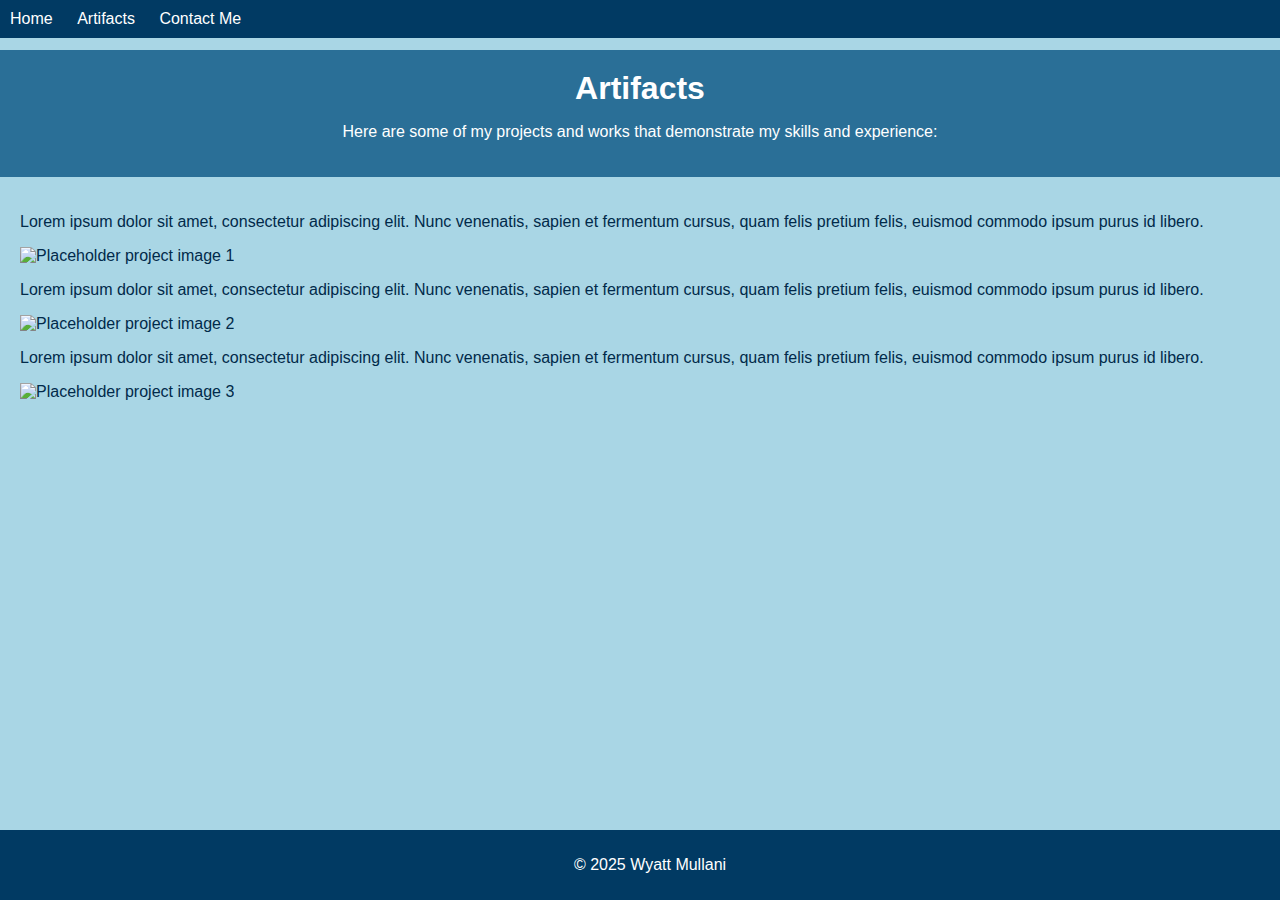
==== artifacts.html @ eeabd798 "Add files via upload" ====
<!DOCTYPE html>
<html lang="en">
<head>
    <meta charset="UTF-8">
    <meta name="viewport" content="width=device-width, initial-scale=1.0">
    <title>Wyatt Mullani's Portfolio - Artifacts</title>
    <link rel="stylesheet" href="styles.css">
</head>
<body>
    <!-- Global Navigation -->
    <nav>
        <ul>
            <li><a href="index.html">Home</a></li>
            <li><a href="artifacts.html">Artifacts</a></li>
            <li><a href="contact.html">Contact Me</a></li>
        </ul>
    </nav>

    <header>
        <h1>Artifacts</h1>
        <p>Here are some of my projects and works that demonstrate my skills and experience:</p>
    </header>

    <section id="projects">
        <p>Lorem ipsum dolor sit amet, consectetur adipiscing elit. Nunc venenatis, sapien et fermentum cursus, quam felis pretium felis, euismod commodo ipsum purus id libero.</p>
        <img src="https://th.bing.com/th/id/OIP.TM6VpozU9e76CskdTpUGcQHaE8?w=274&h=183&c=7&r=0&o=5&dpr=1.5&pid=1.7" alt="Placeholder project image 1">

        <p>Lorem ipsum dolor sit amet, consectetur adipiscing elit. Nunc venenatis, sapien et fermentum cursus, quam felis pretium felis, euismod commodo ipsum purus id libero.</p>
        <img src="https://th.bing.com/th/id/OIP.l0faa3W1Tc0_cPy2jxPYQAHaEK?w=326&h=183&c=7&r=0&o=5&dpr=1.5&pid=1.7" alt="Placeholder project image 2">

        <p>Lorem ipsum dolor sit amet, consectetur adipiscing elit. Nunc venenatis, sapien et fermentum cursus, quam felis pretium felis, euismod commodo ipsum purus id libero.</p>
        <img src="https://th.bing.com/th/id/OIP.pZk7iXE7l2je8w7xlA3sAwHaHa?w=155&h=181&c=7&r=0&o=5&dpr=1.5&pid=1.7" alt="Placeholder project image 3">
    </section>

    <footer>
        <p>© 2025 Wyatt Mullani</p>
    </footer>
</body>
</html>
---- styles.css ----
/* Define Color Palette */
:root {
    --prussian-blue: #012a4aff;
    --indigo-dye: #013a63ff;
    --indigo-dye-2: #01497cff;
    --indigo-dye-3: #014f86ff;
    --ucla-blue: #2a6f97ff;
    --cerulean: #2c7da0ff;
    --air-force-blue: #468fafff;
    --air-superiority-blue: #61a5c2ff;
    --sky-blue: #89c2d9ff;
    --light-blue: #a9d6e5ff;

    /* Gradient Definitions */
    --gradient-top: linear-gradient(0deg, #012a4aff, #013a63ff, #01497cff, #014f86ff, #2a6f97ff, #2c7da0ff, #468fafff, #61a5c2ff, #89c2d9ff, #a9d6e5ff);
    --gradient-right: linear-gradient(90deg, #012a4aff, #013a63ff, #01497cff, #014f86ff, #2a6f97ff, #2c7da0ff, #468fafff, #61a5c2ff, #89c2d9ff, #a9d6e5ff);
    --gradient-bottom: linear-gradient(180deg, #012a4aff, #013a63ff, #01497cff, #014f86ff, #2a6f97ff, #2c7da0ff, #468fafff, #61a5c2ff, #89c2d9ff, #a9d6e5ff);
    --gradient-left: linear-gradient(270deg, #012a4aff, #013a63ff, #01497cff, #014f86ff, #2a6f97ff, #2c7da0ff, #468fafff, #61a5c2ff, #89c2d9ff, #a9d6e5ff);
    --gradient-top-right: linear-gradient(45deg, #012a4aff, #013a63ff, #01497cff, #014f86ff, #2a6f97ff, #2c7da0ff, #468fafff, #61a5c2ff, #89c2d9ff, #a9d6e5ff);
    --gradient-bottom-right: linear-gradient(135deg, #012a4aff, #013a63ff, #01497cff, #014f86ff, #2a6f97ff, #2c7da0ff, #468fafff, #61a5c2ff, #89c2d9ff, #a9d6e5ff);
    --gradient-top-left: linear-gradient(225deg, #012a4aff, #013a63ff, #01497cff, #014f86ff, #2a6f97ff, #2c7da0ff, #468fafff, #61a5c2ff, #89c2d9ff, #a9d6e5ff);
    --gradient-bottom-left: linear-gradient(315deg, #012a4aff, #013a63ff, #01497cff, #014f86ff, #2a6f97ff, #2c7da0ff, #468fafff, #61a5c2ff, #89c2d9ff, #a9d6e5ff);
    --gradient-radial: radial-gradient(#012a4aff, #013a63ff, #01497cff, #014f86ff, #2a6f97ff, #2c7da0ff, #468fafff, #61a5c2ff, #89c2d9ff, #a9d6e5ff);
}

/* General styling for the pages */
body {
    font-family: Arial, sans-serif;
    margin: 0;
    padding: 0;
    background-color: var(--light-blue);
    color: var(--prussian-blue);
    padding-bottom: 60px; /* Ensures footer doesn't overlap content */
}

nav {
    background-color: var(--indigo-dye);
    padding: 10px;
    position: fixed;
    top: 0;
    width: 100%;
    z-index: 100; /* Keeps the nav above other content */
}

nav ul {
    list-style-type: none;
    padding: 0;
    margin: 0;
}

nav ul li {
    display: inline;
    margin-right: 20px;
}

nav a {
    color: white;
    text-decoration: none;
}

header {
    background-color: var(--ucla-blue);
    color: white;
    padding: 20px;
    text-align: center;
    margin-top: 50px; /* Prevents header from being hidden behind the fixed nav */
}

header h1 {
    margin: 0;
}

section {
    padding: 20px;
}

section#bio {
    background-color: white;
    margin: 20px 0;
    padding: 15px;
    border-radius: 8px;
}

footer {
    background-color: var(--indigo-dye);
    color: white;
    text-align: center;
    padding: 10px;
    position: fixed;
    width: 100%;
    bottom: 0;
    z-index: 100; /* Keeps the footer above other content */
}

/* Additional space to ensure the footer is not overlapped */
body {
    padding-bottom: 60px;
}

/* Bio Container */
.bio-container {
  display: flex;
  flex-direction: row-reverse;
  align-items: center;
  justify-content: center;
  gap: 120px;
  padding: 40px 10%; /* Adds space on the sides */
  max-width: 1200px; /* Limits the width of the whole bio section */
  margin: 0 auto; /* Centers the container on the page */
}

/* Bio Text */
.bio-text {
  flex: 1; /* Makes the bio text take up more space */
  max-width: 500px; /* Limits the width of the bio text box */
  text-align: left; /* Aligns the bio text to the left */
}

/* Bio Photo */
.bio-photo {
  flex: 1;
}

/* About Me Header */
.bio-text h2 {
  margin-bottom: 20px;
  text-align: center;
  width: 100%;
}

/* Bio Photo */
.bio-photo img {
  max-width: 100%;
  height: auto;
  border-radius: 8px;
}

/* Footer link styling */
footer a {
    color: white;
    text-decoration: none;
  }
  
  footer a:hover {
    text-decoration: underline;
  }  

  /* Skills Banner Section */
.skills-banner {
    background-color: #2a6f97;  /* Choose a color for the banner */
    padding: 20px 0;  /* Adjust the padding as needed */
    text-align: center;
  }
  
  .skills-container {
    display: flex;
    justify-content: center;
    align-items: center;
    flex-wrap: wrap;  /* Allow the icons to wrap if necessary */
    gap: 20px;  /* Space between icons */
  }
  
  .skill-icon {
    width: 50px;  /* Adjust the size of the icons */
    height: 50px;  /* Adjust the size of the icons */
    transition: transform 0.3s ease;
  }
  
  .skill-icon:hover {
    transform: scale(1.1);  /* Slightly increase the size of icons when hovered */
  }
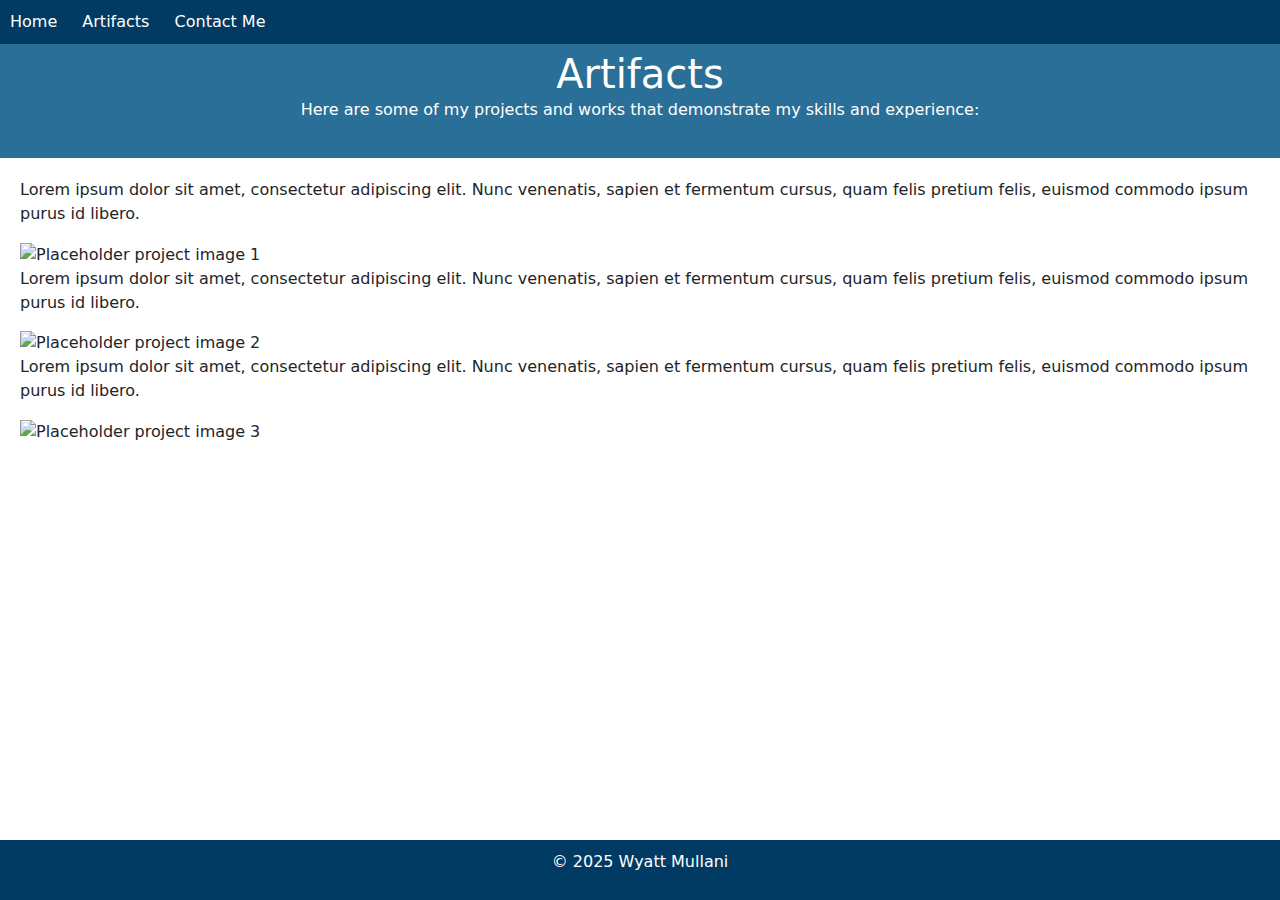
==== commit 8a28f946: "Add files via upload" ====
--- a/artifacts.html
+++ b/artifacts.html
@@ -5,6 +5,21 @@
     <meta name="viewport" content="width=device-width, initial-scale=1.0">
     <title>Wyatt Mullani's Portfolio - Artifacts</title>
     <link rel="stylesheet" href="styles.css">
+
+    <!-- Bootstrap CSS -->
+    <link
+        href="https://cdn.jsdelivr.net/npm/bootstrap@5.3.3/dist/css/bootstrap.min.css"
+        rel="stylesheet"
+        integrity="sha384-QWTKZyjpPEjISv5WaRU9OFeRpok6YctnYmDr5pNlyT2bRjXh0JMhjY6hW+ALEwIH"
+        crossorigin="anonymous"
+    >
+
+    <!-- Bootstrap JS Bundle (with Popper) -->
+    <script
+        src="https://cdn.jsdelivr.net/npm/bootstrap@5.3.3/dist/js/bootstrap.bundle.min.js"
+        integrity="sha384-YvpcrYf0tY3lHB60NNkmXc5s9fDVZyjU+IsYd2rGd2BkLom3hZIQ0CkCk6JRMzXM"
+        crossorigin="anonymous"
+    ></script>
 </head>
 <body>
     <!-- Global Navigation -->
@@ -23,13 +38,13 @@
 
     <section id="projects">
         <p>Lorem ipsum dolor sit amet, consectetur adipiscing elit. Nunc venenatis, sapien et fermentum cursus, quam felis pretium felis, euismod commodo ipsum purus id libero.</p>
-        <img src="https://th.bing.com/th/id/OIP.TM6VpozU9e76CskdTpUGcQHaE8?w=274&h=183&c=7&r=0&o=5&dpr=1.5&pid=1.7" alt="Placeholder project image 1">
+        <img src="https://th.bing.com/th/id/OIP.TM6VpozU9e76CskdTpUGcQHaE8?w=274&h=183&c=7&r=0&o=5&dpr=1.5&pid=1.7" alt="Placeholder project image 1" class="img-fluid">
 
         <p>Lorem ipsum dolor sit amet, consectetur adipiscing elit. Nunc venenatis, sapien et fermentum cursus, quam felis pretium felis, euismod commodo ipsum purus id libero.</p>
-        <img src="https://th.bing.com/th/id/OIP.l0faa3W1Tc0_cPy2jxPYQAHaEK?w=326&h=183&c=7&r=0&o=5&dpr=1.5&pid=1.7" alt="Placeholder project image 2">
+        <img src="https://th.bing.com/th/id/OIP.l0faa3W1Tc0_cPy2jxPYQAHaEK?w=326&h=183&c=7&r=0&o=5&dpr=1.5&pid=1.7" alt="Placeholder project image 2" class="img-fluid">
 
         <p>Lorem ipsum dolor sit amet, consectetur adipiscing elit. Nunc venenatis, sapien et fermentum cursus, quam felis pretium felis, euismod commodo ipsum purus id libero.</p>
-        <img src="https://th.bing.com/th/id/OIP.pZk7iXE7l2je8w7xlA3sAwHaHa?w=155&h=181&c=7&r=0&o=5&dpr=1.5&pid=1.7" alt="Placeholder project image 3">
+        <img src="https://th.bing.com/th/id/OIP.pZk7iXE7l2je8w7xlA3sAwHaHa?w=155&h=181&c=7&r=0&o=5&dpr=1.5&pid=1.7" alt="Placeholder project image 3" class="img-fluid">
     </section>
 
     <footer>
--- a/styles.css
+++ b/styles.css
@@ -63,7 +63,7 @@
     color: white;
     padding: 20px;
     text-align: center;
-    margin-top: 50px; /* Prevents header from being hidden behind the fixed nav */
+    margin-top: 30px; /* Prevents header from being hidden behind the fixed nav */
 }
 
 header h1 {
@@ -109,6 +109,21 @@
   margin: 0 auto; /* Centers the container on the page */
 }
 
+.photo-container {
+    width: 300px;  /* Adjust as needed */
+    height: auto;  /* Keeps proportions */
+    display: flex;
+    justify-content: center;
+    align-items: center;
+}
+
+.photo-container img {
+    width: 100%;  /* Ensures it fills the container */
+    height: auto;
+    object-fit: contain;
+    border-radius: 10px;  /* Optional for rounded corners */
+}
+
 /* Bio Text */
 .bio-text {
   flex: 1; /* Makes the bio text take up more space */
@@ -128,13 +143,6 @@
   width: 100%;
 }
 
-/* Bio Photo */
-.bio-photo img {
-  max-width: 100%;
-  height: auto;
-  border-radius: 8px;
-}
-
 /* Footer link styling */
 footer a {
     color: white;
@@ -147,9 +155,10 @@
 
   /* Skills Banner Section */
 .skills-banner {
-    background-color: #2a6f97;  /* Choose a color for the banner */
+    background-color: white;  /* Choose a color for the banner */
     padding: 20px 0;  /* Adjust the padding as needed */
     text-align: center;
+    padding-bottom: 60px;  /* Adds space between the skills banner and the footer */
   }
   
   .skills-container {
@@ -157,7 +166,7 @@
     justify-content: center;
     align-items: center;
     flex-wrap: wrap;  /* Allow the icons to wrap if necessary */
-    gap: 20px;  /* Space between icons */
+    gap: 40px;  /* Space between icons */
   }
   
   .skill-icon {
@@ -167,5 +176,5 @@
   }
   
   .skill-icon:hover {
-    transform: scale(1.1);  /* Slightly increase the size of icons when hovered */
+    transform: scale(1.2);  /* Slightly increase the size of icons when hovered */
   }  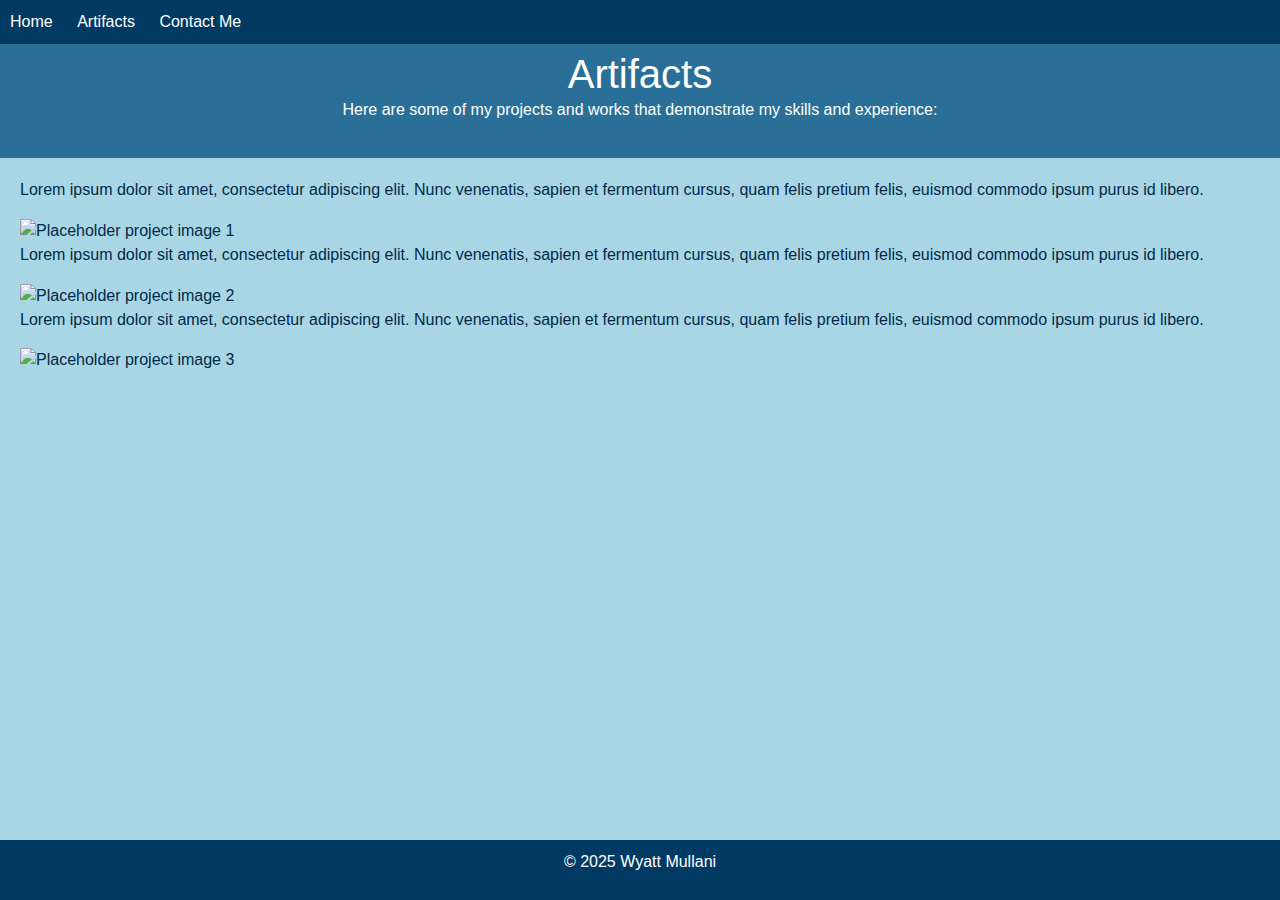
==== commit 0f375704: "Add files via upload" ====
--- a/artifacts.html
+++ b/artifacts.html
@@ -4,7 +4,6 @@
     <meta charset="UTF-8">
     <meta name="viewport" content="width=device-width, initial-scale=1.0">
     <title>Wyatt Mullani's Portfolio - Artifacts</title>
-    <link rel="stylesheet" href="styles.css">
 
     <!-- Bootstrap CSS -->
     <link
@@ -20,6 +19,9 @@
         integrity="sha384-YvpcrYf0tY3lHB60NNkmXc5s9fDVZyjU+IsYd2rGd2BkLom3hZIQ0CkCk6JRMzXM"
         crossorigin="anonymous"
     ></script>
+
+    <link rel="stylesheet" href="styles.css">
+
 </head>
 <body>
     <!-- Global Navigation -->
